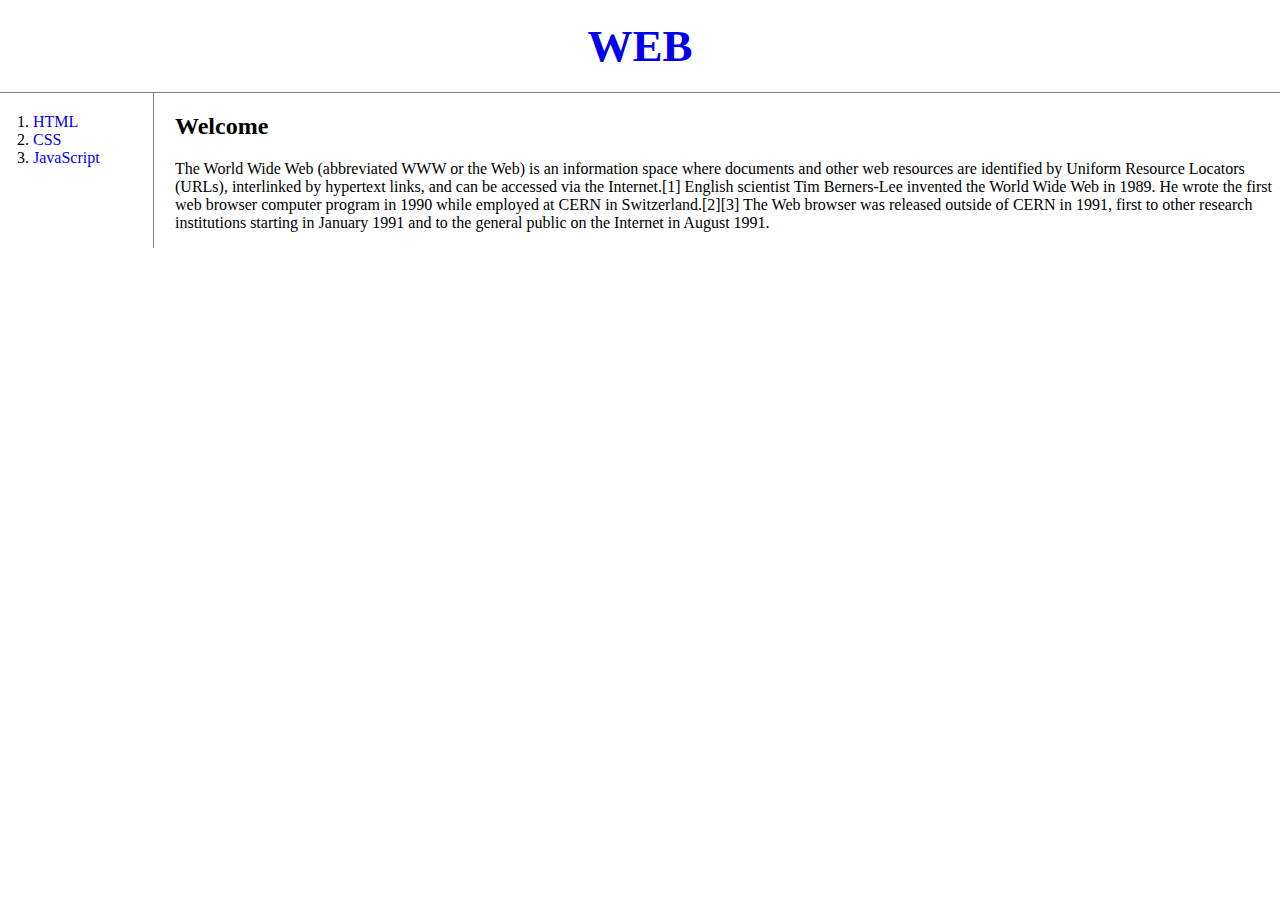
==== index.html @ f41b08f4 "practice" ====
<!doctype html>
<html>
<head>
  <title>WEB1 - Welcome</title>
  <meta charset="utf-8">
  <link rel="stylesheet" href="style.css">
</head>
<body>
  <h1><a href="index.html">WEB</a></h1>
  <div id="grid">
  <ol>
    <li><a href="1.html">HTML</a></li>
    <li><a href="2.html">CSS</a></li>
    <li><a href="3.html">JavaScript</a></li>
  </ol>
  <div id="article">
  <h2>Welcome</h2>
  <p>
    The World Wide Web (abbreviated WWW or the Web) is an information space where documents and other web resources are identified by Uniform Resource Locators (URLs), interlinked by hypertext links, and can be accessed via the Internet.[1] English scientist Tim Berners-Lee invented the World Wide Web in 1989. He wrote the first web browser computer program in 1990 while employed at CERN in Switzerland.[2][3] The Web browser was released outside of CERN in 1991, first to other research institutions starting in January 1991 and to the general public on the Internet in August 1991. 
  </p>
</div>
</div>
</body>
</html>
---- style.css ----
body{
  margin:0;
}
a {
  text-decoration: none;
}
h1 {
  font-size:45px;
  text-align: center;
  border-bottom:1px solid gray;
  margin:0;
  padding:20px;
}
ol{
  border-right:1px solid gray;
  width:100px;
  margin:0;
  padding:20px;
}
#grid{
  display: grid;
  grid-template-columns: 150px 1fr;
}
#grid ol{
  padding-left:33px;
}
#grid #article{
  padding-left:25px;
}
@media(max-width:800px){
  #grid{
    display: block;
  }
  ol{
    border-right:none;
  }
  h1 {
    border-bottom:none;
  }
}
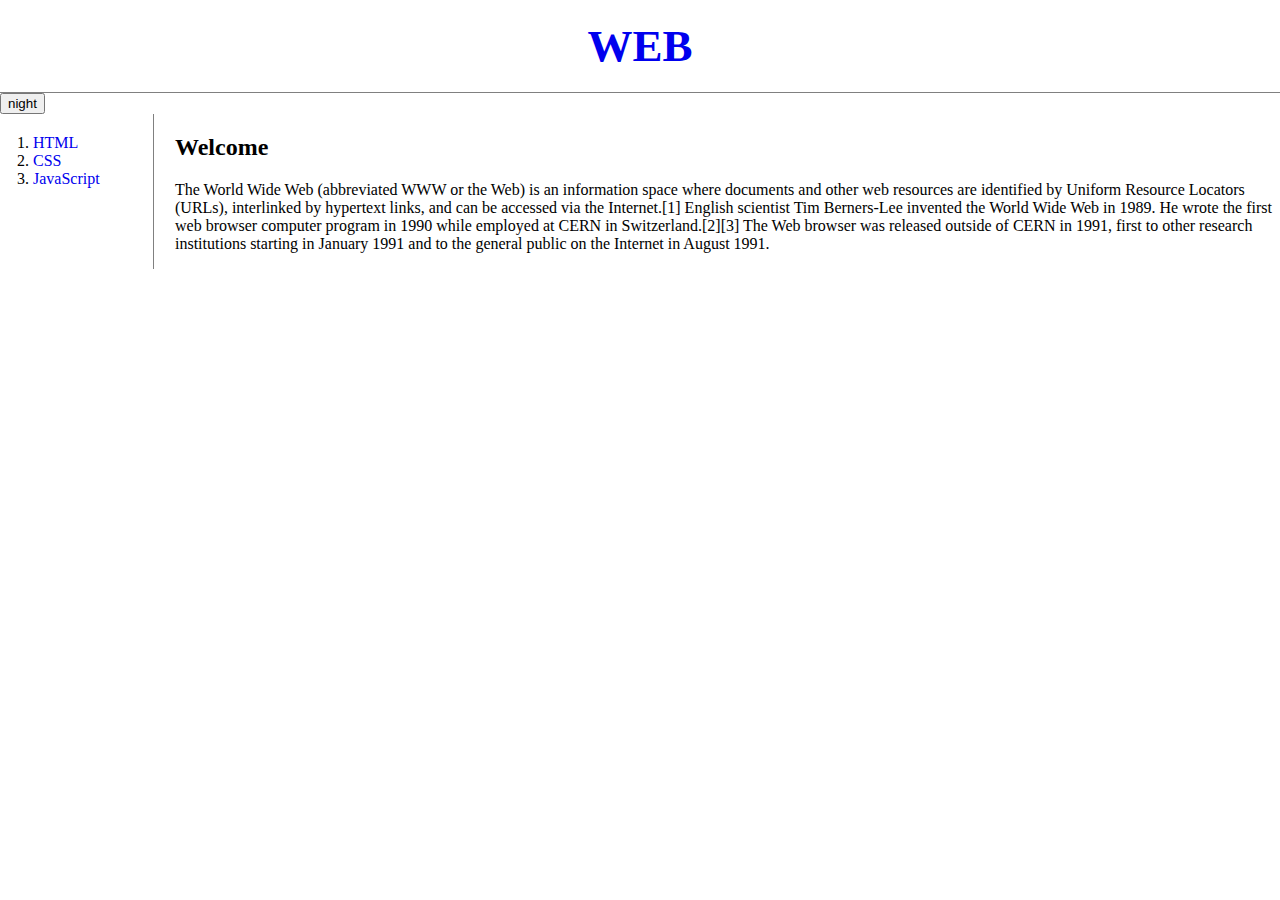
==== commit cf406ba0: "script 모으기" ====
--- a/index.html
+++ b/index.html
@@ -3,10 +3,15 @@
 <head>
   <title>WEB1 - Welcome</title>
   <meta charset="utf-8">
+  <script src="colors.js"></script>
   <link rel="stylesheet" href="style.css">
 </head>
 <body>
   <h1><a href="index.html">WEB</a></h1>
+  <input type="button" value="night"
+  onclick="
+  nightDayHandler(this);
+  ">
   <div id="grid">
   <ol>
     <li><a href="1.html">HTML</a></li>
@@ -16,7 +21,7 @@
   <div id="article">
   <h2>Welcome</h2>
   <p>
-    The World Wide Web (abbreviated WWW or the Web) is an information space where documents and other web resources are identified by Uniform Resource Locators (URLs), interlinked by hypertext links, and can be accessed via the Internet.[1] English scientist Tim Berners-Lee invented the World Wide Web in 1989. He wrote the first web browser computer program in 1990 while employed at CERN in Switzerland.[2][3] The Web browser was released outside of CERN in 1991, first to other research institutions starting in January 1991 and to the general public on the Internet in August 1991. 
+    The World Wide Web (abbreviated WWW or the Web) is an information space where documents and other web resources are identified by Uniform Resource Locators (URLs), interlinked by hypertext links, and can be accessed via the Internet.[1] English scientist Tim Berners-Lee invented the World Wide Web in 1989. He wrote the first web browser computer program in 1990 while employed at CERN in Switzerland.[2][3] The Web browser was released outside of CERN in 1991, first to other research institutions starting in January 1991 and to the general public on the Internet in August 1991.
   </p>
 </div>
 </div>
